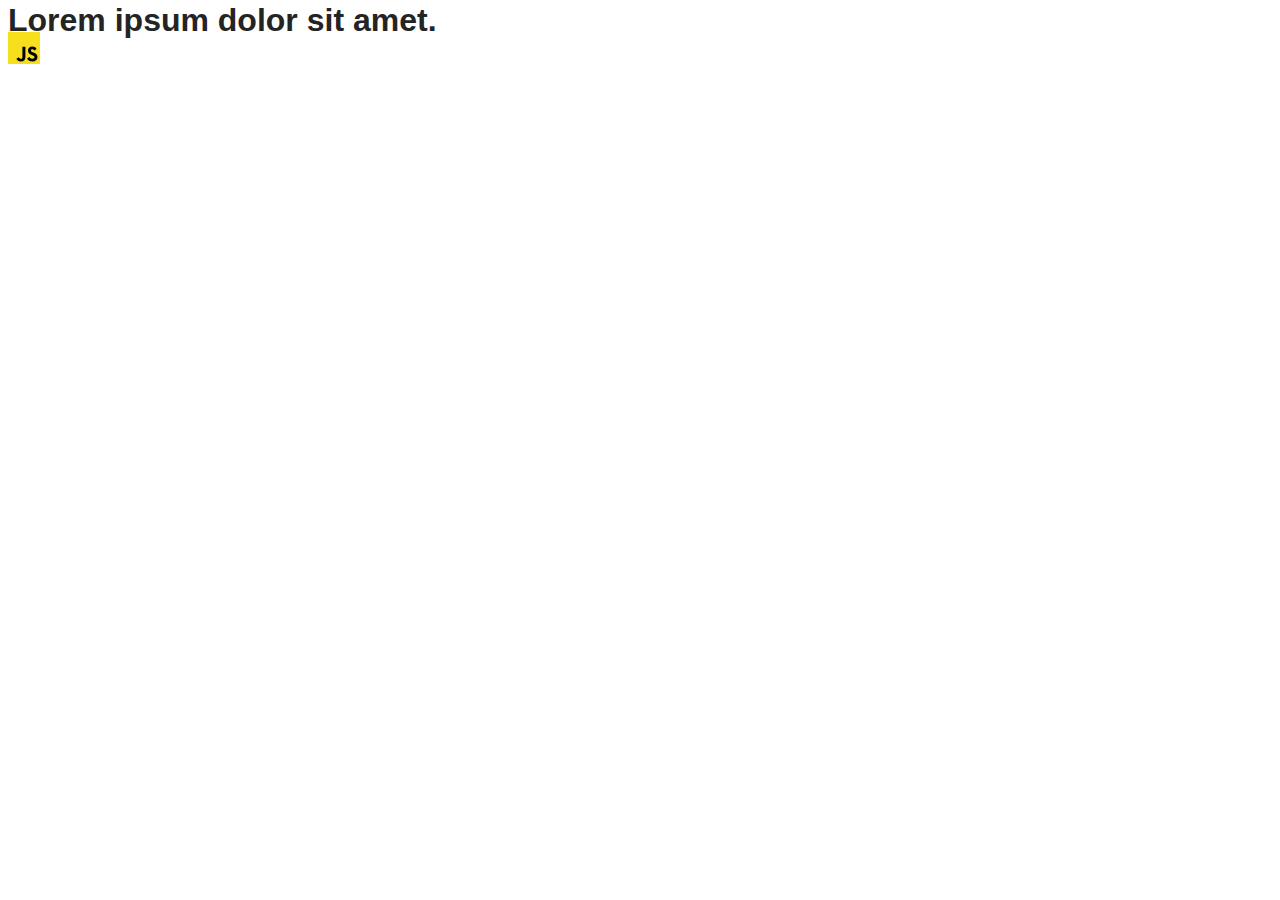
==== src/index.html @ aa200de1 "Initial commit" ====
<!DOCTYPE html>
<html lang="en">
  <head>
    <meta charset="UTF-8" />
    <link rel="icon" type="image/svg+xml" href="/favicon.svg" />
    <meta name="viewport" content="width=device-width, initial-scale=1.0" />
    <title>Vanilla App Template</title>
    <link rel="stylesheet" href="./css/styles.css" />
  </head>
  <body>
    <load ="partials/header.html" />

    <section>
      <h1>Lorem ipsum dolor sit amet.</h1>
      <!-- Path to images as from index.html file -->
      <img src="./img/javascript.svg" alt="" />
    </section>

    <!-- Loads the specified .html file -->
    <load ="partials/vite-promo.html" />

    <script type="module" src="./main.js"></script>
  </body>
</html>
---- src/css/styles.css ----
/**
  |============================
  | include css partials with
  | default @import url()
  |============================
*/
@import url('./reset.css');
@import url('./vite-promo.css');
@import url('./header.css');

:root {
  font-family: Inter, Avenir, Helvetica, Arial, sans-serif;
  font-size: 16px;
  line-height: 24px;
  font-weight: 400;

  color: #242424;
  background-color: rgba(255, 255, 255, 0.87);

  font-synthesis: none;
  text-rendering: optimizeLegibility;
  -webkit-font-smoothing: antialiased;
  -moz-osx-font-smoothing: grayscale;
  -webkit-text-size-adjust: 100%;
}
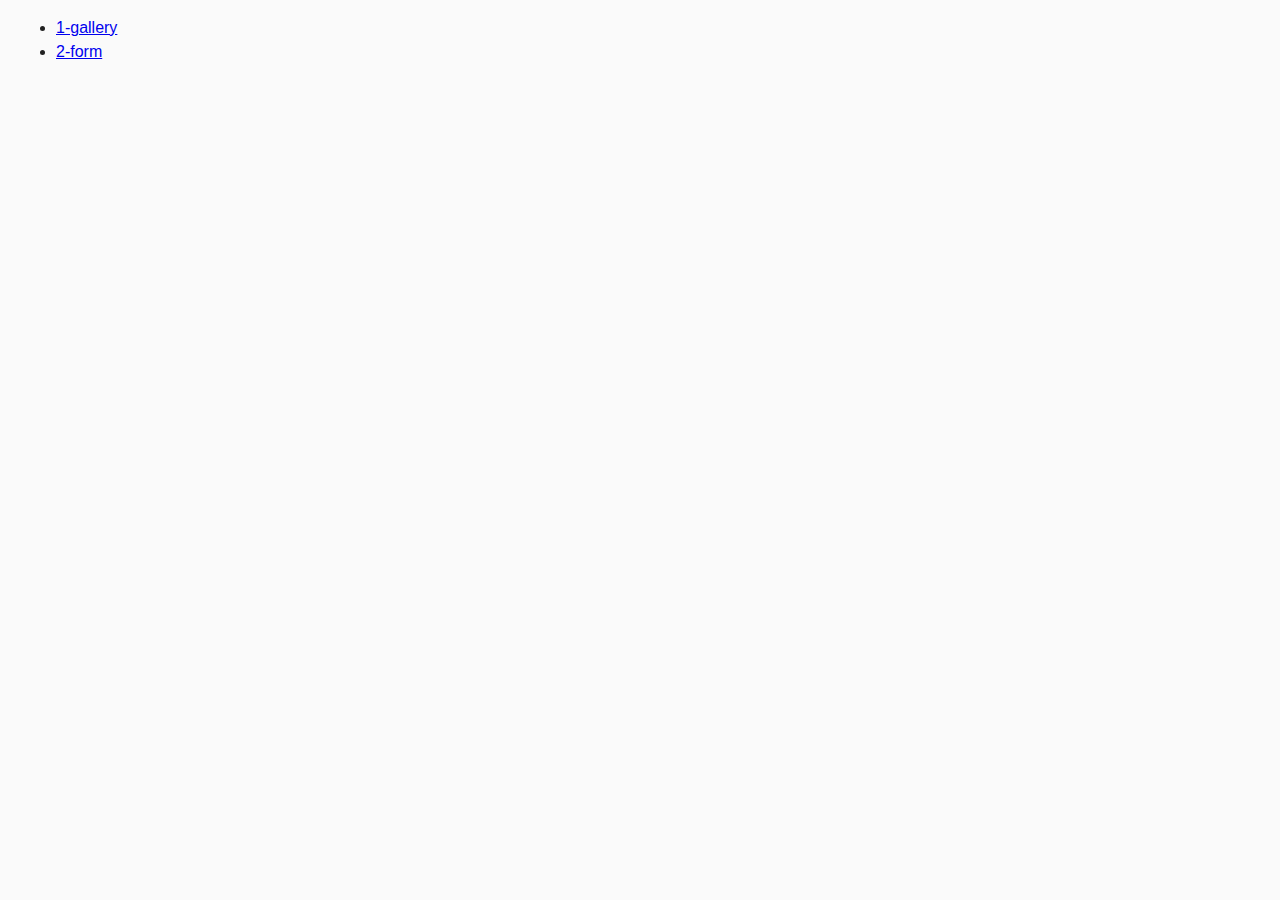
==== commit ff9513d1: "js_hw9" ====
--- a/src/index.html
+++ b/src/index.html
@@ -4,21 +4,23 @@
     <meta charset="UTF-8" />
     <link rel="icon" type="image/svg+xml" href="/favicon.svg" />
     <meta name="viewport" content="width=device-width, initial-scale=1.0" />
-    <title>Vanilla App Template</title>
-    <link rel="stylesheet" href="./css/styles.css" />
+    <title>goit-js-hw-09</title>
+    <link rel="stylesheet" href="./css/common.css" />
   </head>
   <body>
-    <load ="partials/header.html" />
+    <ul>
+      <li><a href="1-gallery.html">1-gallery</a></li>
+      <li><a href="2-form.html">2-form</a></li>
+    </ul>
+    <!-- <load ="partials/header.html" />
 
     <section>
-      <h1>Lorem ipsum dolor sit amet.</h1>
-      <!-- Path to images as from index.html file -->
-      <img src="./img/javascript.svg" alt="" />
-    </section>
+      <h1>Lorem ipsum dolor sit amet.</h1> -->
+    <!-- Path to images as from index.html file -->
+    <!-- <img src="./img/javascript.svg" alt="" />
+    </section> -->
 
     <!-- Loads the specified .html file -->
-    <load ="partials/vite-promo.html" />
-
-    <script type="module" src="./main.js"></script>
+    <!-- <load ="partials/vite-promo.html" /> -->
   </body>
 </html>
--- a/src/css/common.css
+++ b/src/css/common.css
@@ -0,0 +1,25 @@
+* {
+  box-sizing: border-box;
+}
+
+body {
+  margin: 16px;
+  font-family: -apple-system, BlinkMacSystemFont, 'Segoe UI', Roboto, Oxygen,
+    Ubuntu, Cantarell, 'Open Sans', 'Helvetica Neue', sans-serif;
+  -webkit-font-smoothing: antialiased;
+  -moz-osx-font-smoothing: grayscale;
+  background-color: #fafafa;
+  color: #212121;
+  line-height: 1.5;
+}
+
+.gallery-item {
+  display: flex;
+  align-items: center;
+  justify-content: center;
+  padding: 30px;
+}
+.gallery-img {
+  width: 500px;
+  height: 300px;
+}
